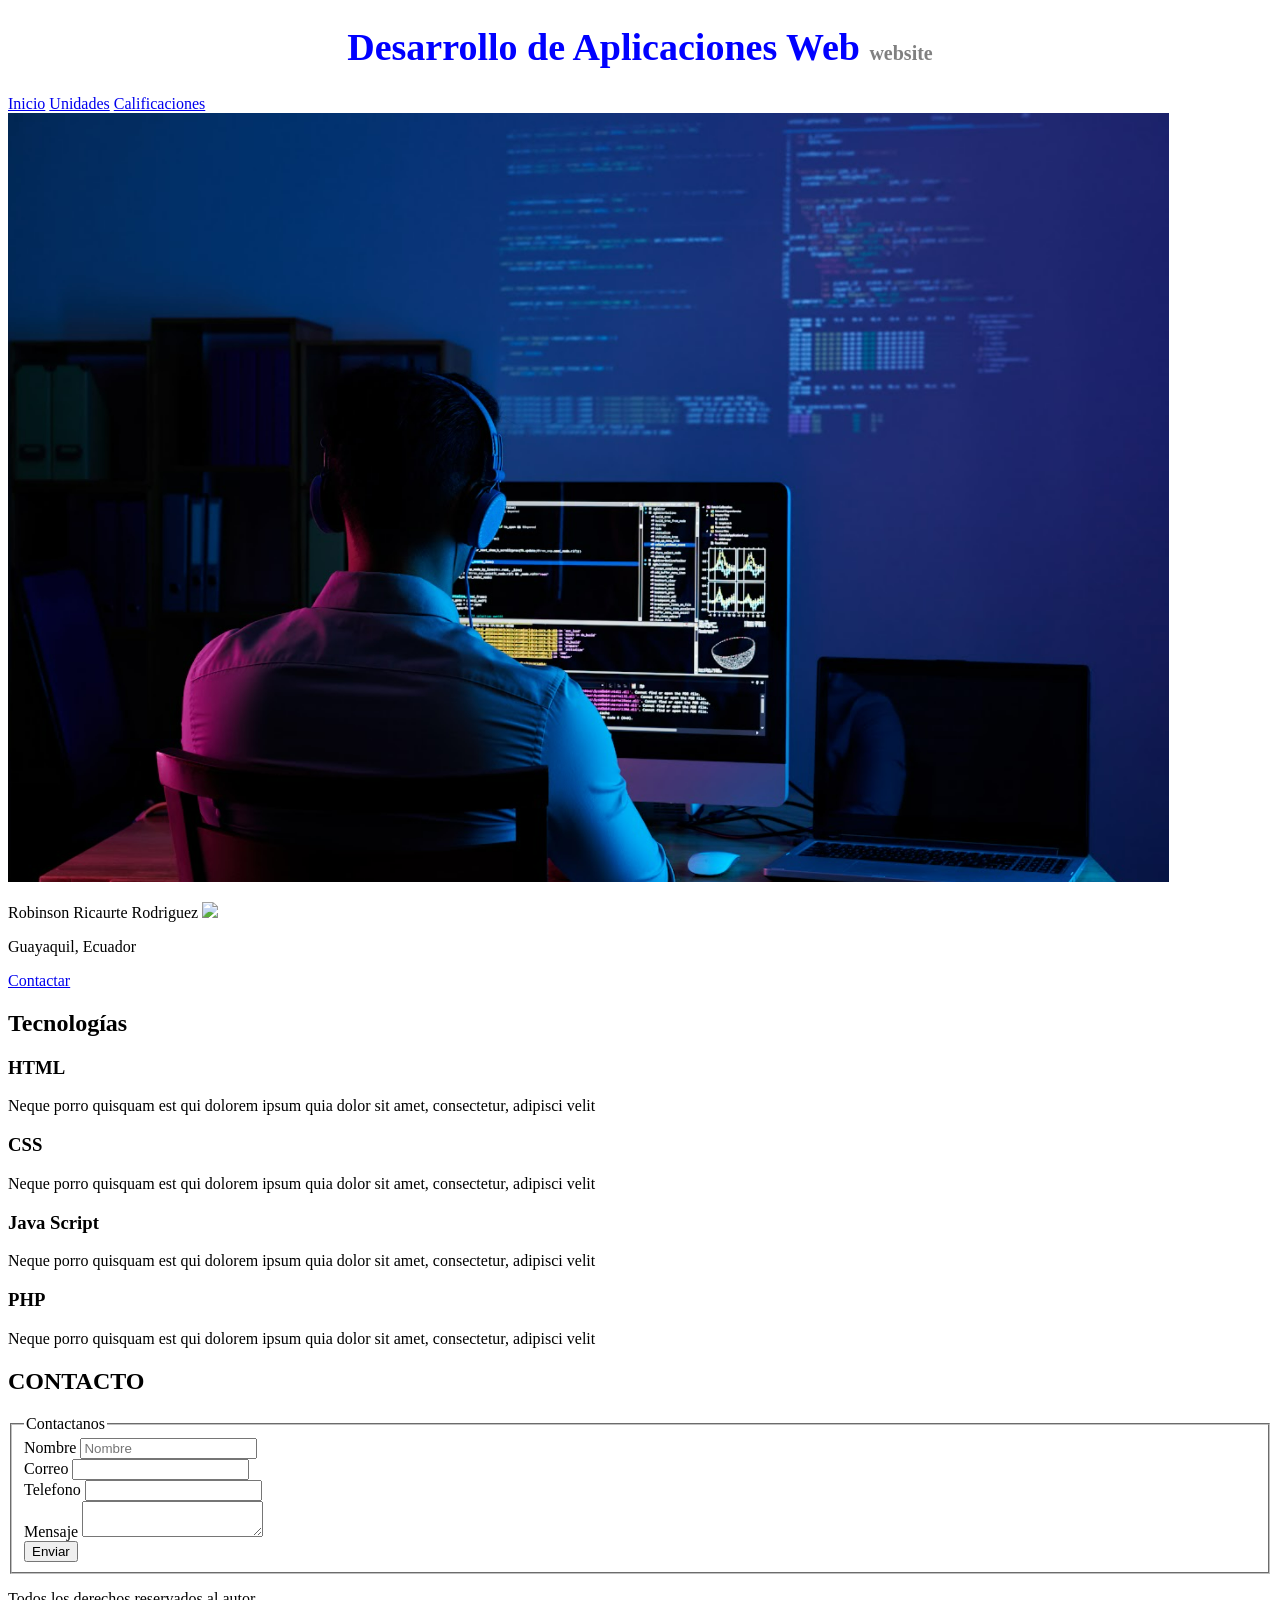
==== index.html @ d86290a1 "first commit" ====
<!DOCTYPE html>
<html lang="en">
<head>
    <meta charset="UTF-8">
    <meta name="viewport" content="width=device-width, initial-scale=1.0">
    <title>Página Web Rob</title>
    <!-- Título de la pagina-->
<link rel="preload" href="css/styles.css" as="style"/>

</head>
<body>
<header>
   <h1 class="titulo">
     Desarrollo de Aplicaciones Web <span>website</span>
</h1>
    <!-- Utilizar un h1 por documento html--> 
</header>
<nav>
<a href="index.html">Inicio</a>
<a href="unidades.html">Unidades</a>
<a href="calificaciones.html">Calificaciones</a>   
</nav>

<img src="imagenes/Recurso1.png" />

<section>
     <p>Robinson Ricaurte Rodriguez</h2>
<img src="icono/contactar.svg" />
     <p> Guayaquil, Ecuador</p>
     <a href="#">Contactar</a>
</section>

<main>
     <h2> Tecnologías</h2>
     <section>
     <h3> HTML</h3>
     <P>Neque porro quisquam est qui dolorem ipsum quia dolor sit amet, consectetur, adipisci velit</P>
    </section> 

    <section>
<h3> CSS</h3> 
     <P>Neque porro quisquam est qui dolorem ipsum quia dolor sit amet, consectetur, adipisci velit</P>
    </section>

<section>
<h3> Java Script</h3> 
     <P>Neque porro quisquam est qui dolorem ipsum quia dolor sit amet, consectetur, adipisci velit</P>
</section>

     <section>
<h3> PHP</h3> 
     <P>Neque porro quisquam est qui dolorem ipsum quia dolor sit amet, consectetur, adipisci velit</P>
     </section>
</main>  

<section>
<h2> CONTACTO</h2>

<form>
     <fieldset>
          <legend>Contactanos</legend>
         
          <div>
          <label>Nombre</label>
          <input type="text" placeholder="Nombre" />
          <link href="css/styles.css" rel="stylesheet"  />
          </div>
          <div>
               <label>Correo</label>
               <input type="email"  />
          </div>
          <div>
               <label>Telefono</label>
               <input type="tel"  />
          </div>
          <div>
               <label>Mensaje</label>
               <textarea></textarea>
          </div>
          <div>
          <input type="submit" value="Enviar"  />
          </div>
     </fieldset>
</form>
</section>

<footer>
<p> Todos los derechos reservados al autor</p>
</footer>
</body>
</html>
---- css/styles.css ----
html{
    font-size: 62.5%;
}
body{
    font-size: 16px;
}
/*1 rem = 10 px*/
.titulo{
    text-align: center;
    font-size: 3.8rem;
    color: blue;
}
span{
    font-size: 2rem;
    color: grey;
}
---- css/styles.css ----
html{
    font-size: 62.5%;
}
body{
    font-size: 16px;
}
/*1 rem = 10 px*/
.titulo{
    text-align: center;
    font-size: 3.8rem;
    color: blue;
}
span{
    font-size: 2rem;
    color: grey;
}
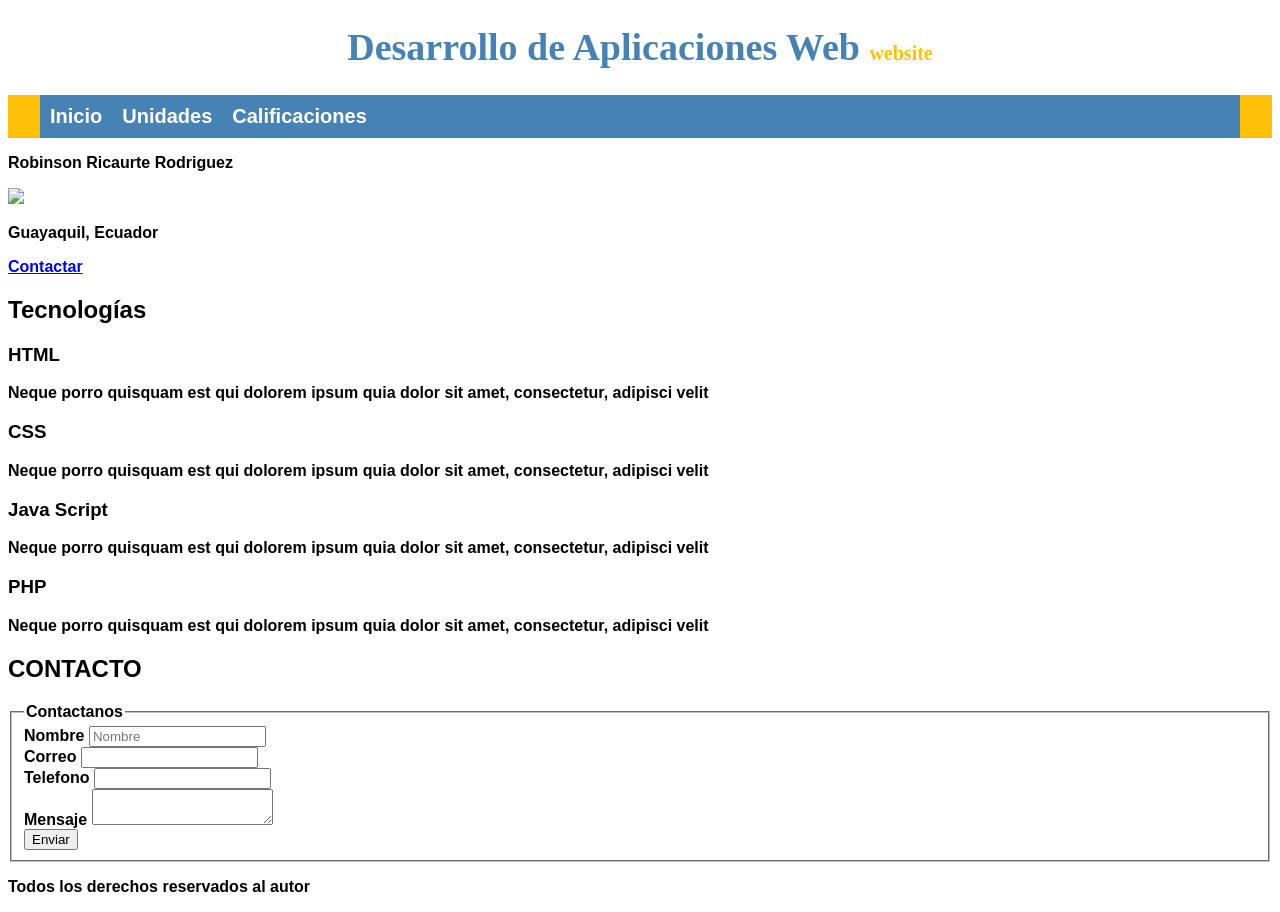
==== commit 7e153332: "Ultimos cmabios igual al ingeniero" ====
--- a/index.html
+++ b/index.html
@@ -5,6 +5,11 @@
     <meta name="viewport" content="width=device-width, initial-scale=1.0">
     <title>Página Web Rob</title>
     <!-- Título de la pagina-->
+    <link rel="preload" href="css/normalize.css"  as="style"  />
+    <link rel= "stylesheet" href="css/normalice.css"  />
+    <link rel="preconnect" href="https://fonts.googleapis.com">
+<link rel="preconnect" href="https://fonts.gstatic.com" crossorigin>
+<link href="https://fonts.googleapis.com/css2?family=Krub:ital,wght@0,200;0,300;0,400;0,500;0,600;0,700;1,200;1,300;1,400;1,500;1,600;1,700&display=swap" rel="stylesheet">
 <link rel="preload" href="css/styles.css" as="style"/>
 
 </head>
@@ -15,17 +20,20 @@
 </h1>
     <!-- Utilizar un h1 por documento html--> 
 </header>
-<nav>
+
+<div class="nav-bg">
+<nav class="navegacion-principal contenedor">
 <a href="index.html">Inicio</a>
 <a href="unidades.html">Unidades</a>
 <a href="calificaciones.html">Calificaciones</a>   
 </nav>
+</div>
 
-<img src="imagenes/Recurso1.png" />
+<section class="hero">
+     <div class="contenido-hero">
+     <p>Robinson Ricaurte Rodriguez</p>
+     <img src="icono/contactar.svg" />
 
-<section>
-     <p>Robinson Ricaurte Rodriguez</h2>
-<img src="icono/contactar.svg" />
      <p> Guayaquil, Ecuador</p>
      <a href="#">Contactar</a>
 </section>
--- a/css/styles.css
+++ b/css/styles.css
@@ -1,17 +1,93 @@
+:root{
+    /*pseudoelementos para crear variables personalizadas tambien conocidos como custom properties*/
+--blanco: #ffffff;
+--oscuro: #212121;
+--primario: #4682b4;
+--secundario: rgba(255,193,7,1);
+--gris: #757575;
+}
+
 html{
     font-size: 62.5%;
 }
 body{
     font-size: 16px;
+    font-family: sans-serif; /*colocarlo ahi para que aplique en todo*/
+    font-weight: 700;
 }
 /*1 rem = 10 px*/
+
+
 .titulo{
+    /*no iniciar con numero un class*/
     text-align: center;
     font-size: 3.8rem;
-    color: blue;
-}
-span{
-    font-size: 2rem;
-    color: grey;
+    color: var(--primario);
+    font-family: 'Times New Roman', Times, serif; /*FUENTE SEGURAS*/
 }
 
+.titulo span{
+    font-size: 2rem;
+    color: var(--secundario);
+}
+
+.contenedor{
+    width: 120rem;
+    margin-top: 0rem;
+    margin-right: auto;
+    margin-bottom: 0rem;
+    margin-left:  auto;
+    /*marguin: 0 auto 0 auto; */
+}
+
+.nav-bg{
+ background-color: var(--secundario);
+}
+
+.navegacion-principal {
+    display: flex;
+    flex-direction: column; /*Por defecto es row*/
+    /*align-items: center; el jsutify de columns*/
+}
+
+@media (min-width: 780px){
+
+}
+
+@media (min-width: 768px){
+    .navegacion-principal{
+        flex-direction: row;
+    
+    }
+}
+
+@media (min-width: 1140px){
+
+}
+
+@media (min-width: 1400x){
+
+}
+
+.navegacion-principal a {
+    /*background-color: var(--primario);
+    display: inline;*/
+    display: block;
+    text-align: center;
+    padding: 1rem;
+    color: var(--blanco);
+    text-decoration: none;
+    font-size: 2rem;
+    font-weight: bold
+
+}
+
+.navegacion-principal{
+background-color: var(--primario);
+color: var(--oscuro)
+}
+
+.hero{
+    background-image: url(../imagenes/Recurso1.png");
+    background-rep
+}
--- a/css/styles.css
+++ b/css/styles.css
@@ -1,17 +1,93 @@
+:root{
+    /*pseudoelementos para crear variables personalizadas tambien conocidos como custom properties*/
+--blanco: #ffffff;
+--oscuro: #212121;
+--primario: #4682b4;
+--secundario: rgba(255,193,7,1);
+--gris: #757575;
+}
+
 html{
     font-size: 62.5%;
 }
 body{
     font-size: 16px;
+    font-family: sans-serif; /*colocarlo ahi para que aplique en todo*/
+    font-weight: 700;
 }
 /*1 rem = 10 px*/
+
+
 .titulo{
+    /*no iniciar con numero un class*/
     text-align: center;
     font-size: 3.8rem;
-    color: blue;
-}
-span{
-    font-size: 2rem;
-    color: grey;
+    color: var(--primario);
+    font-family: 'Times New Roman', Times, serif; /*FUENTE SEGURAS*/
 }
 
+.titulo span{
+    font-size: 2rem;
+    color: var(--secundario);
+}
+
+.contenedor{
+    width: 120rem;
+    margin-top: 0rem;
+    margin-right: auto;
+    margin-bottom: 0rem;
+    margin-left:  auto;
+    /*marguin: 0 auto 0 auto; */
+}
+
+.nav-bg{
+ background-color: var(--secundario);
+}
+
+.navegacion-principal {
+    display: flex;
+    flex-direction: column; /*Por defecto es row*/
+    /*align-items: center; el jsutify de columns*/
+}
+
+@media (min-width: 780px){
+
+}
+
+@media (min-width: 768px){
+    .navegacion-principal{
+        flex-direction: row;
+    
+    }
+}
+
+@media (min-width: 1140px){
+
+}
+
+@media (min-width: 1400x){
+
+}
+
+.navegacion-principal a {
+    /*background-color: var(--primario);
+    display: inline;*/
+    display: block;
+    text-align: center;
+    padding: 1rem;
+    color: var(--blanco);
+    text-decoration: none;
+    font-size: 2rem;
+    font-weight: bold
+
+}
+
+.navegacion-principal{
+background-color: var(--primario);
+color: var(--oscuro)
+}
+
+.hero{
+    background-image: url(../imagenes/Recurso1.png");
+    background-rep
+}
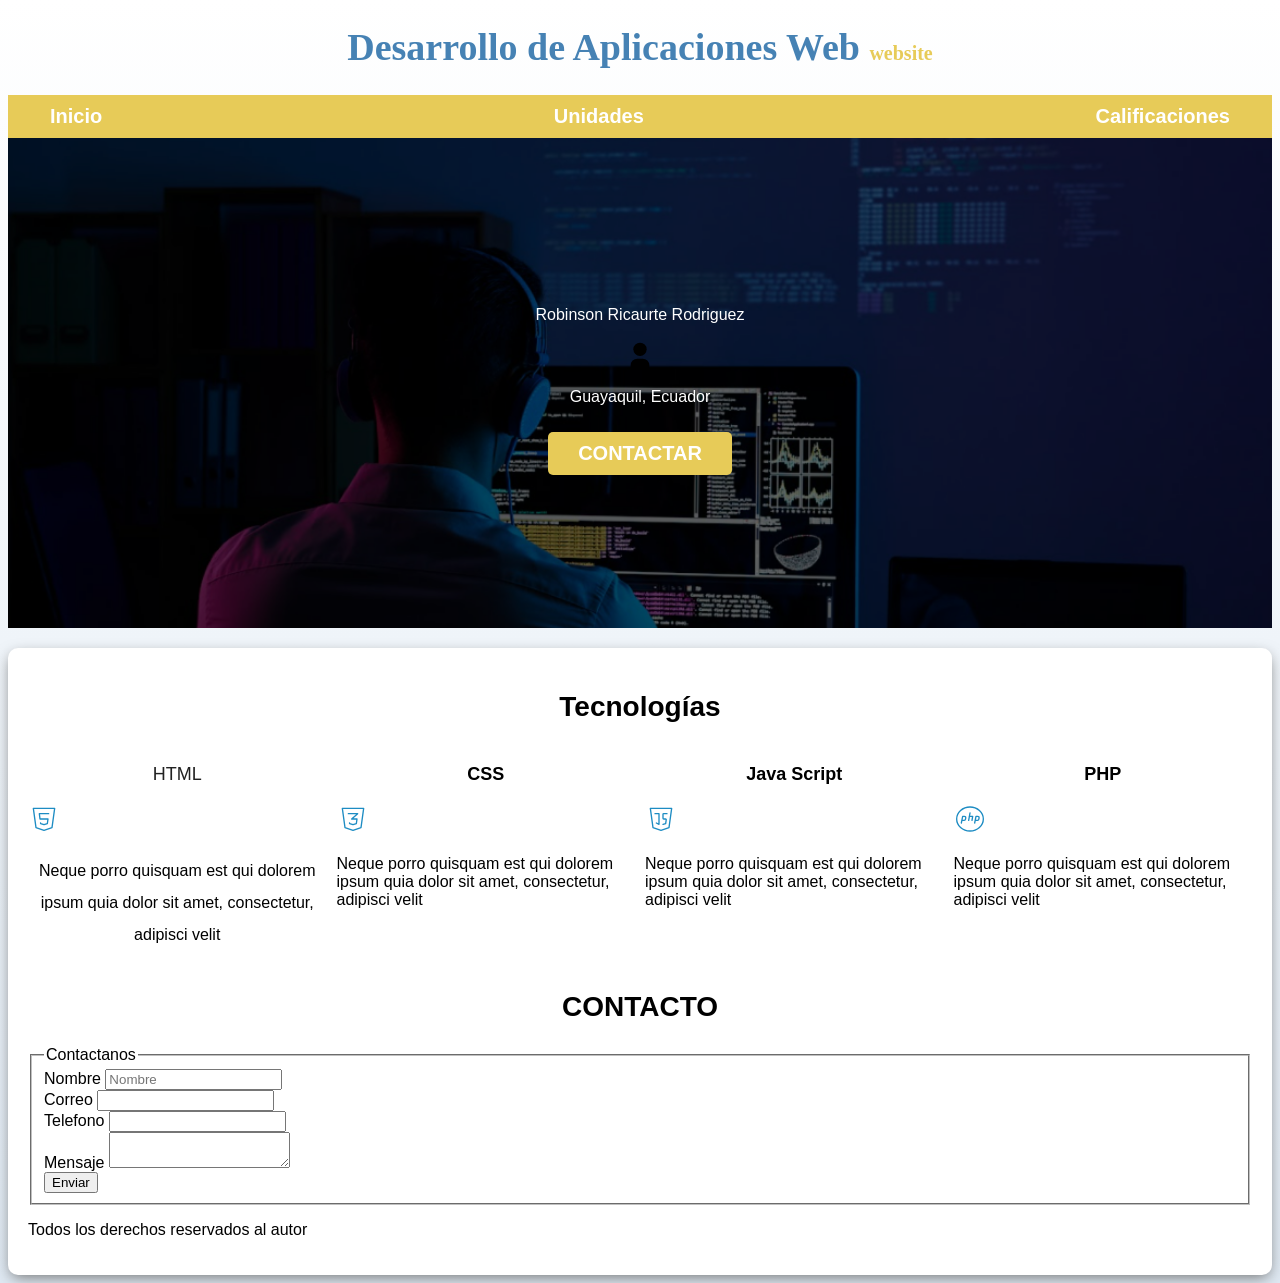
==== commit 1bbc728f: "cambios como lo del ingeniero" ====
--- a/index.html
+++ b/index.html
@@ -33,33 +33,42 @@
      <div class="contenido-hero">
      <p>Robinson Ricaurte Rodriguez</p>
      <img src="icono/contactar.svg" />
-
      <p> Guayaquil, Ecuador</p>
-     <a href="#">Contactar</a>
+     <a class="boton" href="#">Contactar</a>
 </section>
 
-<main>
+<main class="sombra">
      <h2> Tecnologías</h2>
-     <section>
+     <div class="lenguajes">  
+     <section class="lenguaje">
+          <!--Si tiene un heading como primer hijo se recomienda un section-->
      <h3> HTML</h3>
+     <div class="icono">
+          <img src="icono/html.svg" />
      <P>Neque porro quisquam est qui dolorem ipsum quia dolor sit amet, consectetur, adipisci velit</P>
     </section> 
 
     <section>
 <h3> CSS</h3> 
+<div class="icono">
+          <img src="icono/css.svg" />
      <P>Neque porro quisquam est qui dolorem ipsum quia dolor sit amet, consectetur, adipisci velit</P>
     </section>
 
 <section>
 <h3> Java Script</h3> 
+<div class="icono">
+          <img src="icono/java.svg" />
      <P>Neque porro quisquam est qui dolorem ipsum quia dolor sit amet, consectetur, adipisci velit</P>
 </section>
 
      <section>
 <h3> PHP</h3> 
+<div class="icono">
+          <img src="icono/php.svg" />
      <P>Neque porro quisquam est qui dolorem ipsum quia dolor sit amet, consectetur, adipisci velit</P>
      </section>
-</main>  
+</div>  
 
 <section>
 <h2> CONTACTO</h2>
--- a/css/styles.css
+++ b/css/styles.css
@@ -1,93 +1,211 @@
-:root{
-    /*pseudoelementos para crear variables personalizadas tambien conocidos como custom properties*/
---blanco: #ffffff;
---oscuro: #212121;
---primario: #4682b4;
---secundario: rgba(255,193,7,1);
---gris: #757575;
-}
-
-html{
-    font-size: 62.5%;
-}
-body{
-    font-size: 16px;
-    font-family: sans-serif; /*colocarlo ahi para que aplique en todo*/
-    font-weight: 700;
-}
-/*1 rem = 10 px*/
-
-
-.titulo{
-    /*no iniciar con numero un class*/
-    text-align: center;
-    font-size: 3.8rem;
-    color: var(--primario);
-    font-family: 'Times New Roman', Times, serif; /*FUENTE SEGURAS*/
-}
-
-.titulo span{
-    font-size: 2rem;
-    color: var(--secundario);
-}
-
-.contenedor{
-    width: 120rem;
-    margin-top: 0rem;
-    margin-right: auto;
-    margin-bottom: 0rem;
-    margin-left:  auto;
-    /*marguin: 0 auto 0 auto; */
-}
-
-.nav-bg{
- background-color: var(--secundario);
+:root {
+  /*pseudoelementos para crear variables personalizadas tambien conocidos como custom properties*/
+  --blanco: #ffffff;
+  --oscuro: #212121;
+  --primario: #4682b4;
+  --secundario: rgb(231, 203, 88);
+  --gris: #757575;
+}
+
+html {
+  font-size: 62.5%;
+  box-sizing: border-box;
+}
+body {
+  font-size: 16px;
+  font-family: "Krub", sans-serif; /*colocarlo aca para que aplique a todo*/
+  background-image: linear-gradient(to top, #dfe9f3 0%, var(--blanco) 100%);
+}
+/*1 rem = 10px*/
+
+.titulo {
+  /*no iniciar con numeros un class*/
+  text-align: center;
+  font-size: 3.8rem;
+  color: var(--primario);
+  font-family: "Times New Roman", Times, serif; /*fuentes seguras*/
+}
+.titulo span {
+  font-size: 2rem;
+  color: var(--secundario);
+}
+
+.contenedor {
+  max-width: 120rem;
+  margin-top: 0rem;
+  margin-right: auto;
+  margin-bottom: 0rem;
+  margin-left: auto;
+  /*margin: 0 auto 0 auto;    */
+  /* margin: 0 auto   */
+}
+
+.nav-bg {
+  background-color: var(--secundario);
 }
 
 .navegacion-principal {
-    display: flex;
-    flex-direction: column; /*Por defecto es row*/
-    /*align-items: center; el jsutify de columns*/
-}
-
-@media (min-width: 780px){
-
-}
-
-@media (min-width: 768px){
-    .navegacion-principal{
-        flex-direction: row;
-    
-    }
-}
-
-@media (min-width: 1140px){
-
-}
-
-@media (min-width: 1400x){
-
+  display: flex;
+  flex-direction: column; /*Por defecto es row*/
+  /*align-items: center; el justify de columns*/
+}
+
+@media (min-width: 480px) {
+}
+
+@media (min-width: 768px) {
+  .navegacion-principal {
+    flex-direction: row;
+    justify-content: space-between;
+  }
+}
+
+@media (min-width: 1140px) {
+}
+
+@media (min-width: 1400px) {
 }
 
 .navegacion-principal a {
-    /*background-color: var(--primario);
-    display: inline;*/
-    display: block;
-    text-align: center;
-    padding: 1rem;
-    color: var(--blanco);
-    text-decoration: none;
-    font-size: 2rem;
-    font-weight: bold
-
-}
-
-.navegacion-principal{
-background-color: var(--primario);
-color: var(--oscuro)
-}
-
-.hero{
-    background-image: url(../imagenes/Recurso1.png");
-    background-rep
+  /*background-color: var(--primario);
+  display: inline;*/
+  display: block;
+  text-align: center;
+  padding: 1rem;
+  color: var(--blanco);
+  text-decoration: none;
+  font-size: 2rem;
+  font-weight: bold;
+}
+
+.navegacion-principal a:hover {
+  background-color: var(--primario);
+  color: var(--oscuro);
+}
+
+.hero {
+  background-image: url(../imagenes/Recurso1.png);
+  background-repeat: no-repeat;
+  background-size: cover;
+  background-position: center center;
+  height: 450px;
+  padding: 20px;
+  position: relative;
+}
+.contenido-hero {
+  position: absolute;
+  /*background-color: rgba(0, 0, 0, 0.7);*/
+  background-color: rgb(0 0 0 / 60%);
+  width: 100%;
+  height: 100%;
+  bottom: 0;
+  top: 0;
+  right: 0;
+  left: 0;
+
+  /*alinear horizontal y vertical*/
+  display: flex;
+  flex-direction: column;
+  align-items: center;
+  justify-content: center;
+}
+
+.contenido-hero p {
+  color: var(--blanco);
+}
+
+h1 {
+  font-size: 3.8rem;
+}
+h2 {
+  font-size: 2.8rem;
+}
+h3 {
+  font-size: 1.8rem;
+}
+h1,
+h2,
+h3 {
+  text-align: center;
+}
+
+.boton {
+  background-color: var(--secundario);
+  color: var(--blanco);
+  padding: 1rem 3rem;
+  margin-top: 1rem;
+  font-size: 2rem;
+  text-decoration: none;
+  text-transform: uppercase;
+  font-weight: bold;
+  border-radius: 0.5rem;
+  width: 60%;
+  text-align: center;
+}
+
+@media (min-width: 480px) {
+  .boton {
+    width: auto;
+  }
+}
+
+.sombra {
+  box-shadow: 0px 5px 15px -3px #707070;
+  background-color: var(--blanco);
+  padding: 2rem;
+  border-radius: 1rem;
+  margin-top: 2rem;
+}
+
+@media (min-width: 768px) {
+  .lenguajes {
+    display: grid;
+    grid-template-columns: 1fr 1fr 1fr 1fr;
+    column-gap: 1rem; /*poner espacio entre columns*/
+  }
+}
+
+.lenguaje {
+  display: flex;
+  flex-direction: column;
+  align-items: center;
+}
+
+.lenguaje h3 {
+  color: var(--oscuro);
+  font-weight: normal;
+}
+
+.lenguaje p {
+  line-height: 2;
+  text-align: center;
+}
+.lenguaje .iconos {
+  height: 10rem;
+  width: 10rem;
+  background-color: var(--primario);
+  border-radius: 50%;
+  display: flex;
+  flex-direction: row;
+  justify-content: center;
+  align-items: center;
+}
+
+.formulario {
+  background-color: var(--gris);
+  width: min(60rem, 100%); /*Utiliza el valor mas pequeño entre dos opciones*/
+  margin: 0 auto;
+  padding: 2rem;
+  border-radius: 1rem;
+}
+.formulario fieldset {
+  border: none;
+}
+.formulario legend {
+  text-align: center;
+  font-size: 1.8rem;
+  text-transform: uppercase;
+  font-weight: 700;
+  margin-bottom: 2rem;
+  color: var(--primario);
 }
--- a/css/styles.css
+++ b/css/styles.css
@@ -1,93 +1,211 @@
-:root{
-    /*pseudoelementos para crear variables personalizadas tambien conocidos como custom properties*/
---blanco: #ffffff;
---oscuro: #212121;
---primario: #4682b4;
---secundario: rgba(255,193,7,1);
---gris: #757575;
-}
-
-html{
-    font-size: 62.5%;
-}
-body{
-    font-size: 16px;
-    font-family: sans-serif; /*colocarlo ahi para que aplique en todo*/
-    font-weight: 700;
-}
-/*1 rem = 10 px*/
-
-
-.titulo{
-    /*no iniciar con numero un class*/
-    text-align: center;
-    font-size: 3.8rem;
-    color: var(--primario);
-    font-family: 'Times New Roman', Times, serif; /*FUENTE SEGURAS*/
-}
-
-.titulo span{
-    font-size: 2rem;
-    color: var(--secundario);
-}
-
-.contenedor{
-    width: 120rem;
-    margin-top: 0rem;
-    margin-right: auto;
-    margin-bottom: 0rem;
-    margin-left:  auto;
-    /*marguin: 0 auto 0 auto; */
-}
-
-.nav-bg{
- background-color: var(--secundario);
+:root {
+  /*pseudoelementos para crear variables personalizadas tambien conocidos como custom properties*/
+  --blanco: #ffffff;
+  --oscuro: #212121;
+  --primario: #4682b4;
+  --secundario: rgb(231, 203, 88);
+  --gris: #757575;
+}
+
+html {
+  font-size: 62.5%;
+  box-sizing: border-box;
+}
+body {
+  font-size: 16px;
+  font-family: "Krub", sans-serif; /*colocarlo aca para que aplique a todo*/
+  background-image: linear-gradient(to top, #dfe9f3 0%, var(--blanco) 100%);
+}
+/*1 rem = 10px*/
+
+.titulo {
+  /*no iniciar con numeros un class*/
+  text-align: center;
+  font-size: 3.8rem;
+  color: var(--primario);
+  font-family: "Times New Roman", Times, serif; /*fuentes seguras*/
+}
+.titulo span {
+  font-size: 2rem;
+  color: var(--secundario);
+}
+
+.contenedor {
+  max-width: 120rem;
+  margin-top: 0rem;
+  margin-right: auto;
+  margin-bottom: 0rem;
+  margin-left: auto;
+  /*margin: 0 auto 0 auto;    */
+  /* margin: 0 auto   */
+}
+
+.nav-bg {
+  background-color: var(--secundario);
 }
 
 .navegacion-principal {
-    display: flex;
-    flex-direction: column; /*Por defecto es row*/
-    /*align-items: center; el jsutify de columns*/
-}
-
-@media (min-width: 780px){
-
-}
-
-@media (min-width: 768px){
-    .navegacion-principal{
-        flex-direction: row;
-    
-    }
-}
-
-@media (min-width: 1140px){
-
-}
-
-@media (min-width: 1400x){
-
+  display: flex;
+  flex-direction: column; /*Por defecto es row*/
+  /*align-items: center; el justify de columns*/
+}
+
+@media (min-width: 480px) {
+}
+
+@media (min-width: 768px) {
+  .navegacion-principal {
+    flex-direction: row;
+    justify-content: space-between;
+  }
+}
+
+@media (min-width: 1140px) {
+}
+
+@media (min-width: 1400px) {
 }
 
 .navegacion-principal a {
-    /*background-color: var(--primario);
-    display: inline;*/
-    display: block;
-    text-align: center;
-    padding: 1rem;
-    color: var(--blanco);
-    text-decoration: none;
-    font-size: 2rem;
-    font-weight: bold
-
-}
-
-.navegacion-principal{
-background-color: var(--primario);
-color: var(--oscuro)
-}
-
-.hero{
-    background-image: url(../imagenes/Recurso1.png");
-    background-rep
+  /*background-color: var(--primario);
+  display: inline;*/
+  display: block;
+  text-align: center;
+  padding: 1rem;
+  color: var(--blanco);
+  text-decoration: none;
+  font-size: 2rem;
+  font-weight: bold;
+}
+
+.navegacion-principal a:hover {
+  background-color: var(--primario);
+  color: var(--oscuro);
+}
+
+.hero {
+  background-image: url(../imagenes/Recurso1.png);
+  background-repeat: no-repeat;
+  background-size: cover;
+  background-position: center center;
+  height: 450px;
+  padding: 20px;
+  position: relative;
+}
+.contenido-hero {
+  position: absolute;
+  /*background-color: rgba(0, 0, 0, 0.7);*/
+  background-color: rgb(0 0 0 / 60%);
+  width: 100%;
+  height: 100%;
+  bottom: 0;
+  top: 0;
+  right: 0;
+  left: 0;
+
+  /*alinear horizontal y vertical*/
+  display: flex;
+  flex-direction: column;
+  align-items: center;
+  justify-content: center;
+}
+
+.contenido-hero p {
+  color: var(--blanco);
+}
+
+h1 {
+  font-size: 3.8rem;
+}
+h2 {
+  font-size: 2.8rem;
+}
+h3 {
+  font-size: 1.8rem;
+}
+h1,
+h2,
+h3 {
+  text-align: center;
+}
+
+.boton {
+  background-color: var(--secundario);
+  color: var(--blanco);
+  padding: 1rem 3rem;
+  margin-top: 1rem;
+  font-size: 2rem;
+  text-decoration: none;
+  text-transform: uppercase;
+  font-weight: bold;
+  border-radius: 0.5rem;
+  width: 60%;
+  text-align: center;
+}
+
+@media (min-width: 480px) {
+  .boton {
+    width: auto;
+  }
+}
+
+.sombra {
+  box-shadow: 0px 5px 15px -3px #707070;
+  background-color: var(--blanco);
+  padding: 2rem;
+  border-radius: 1rem;
+  margin-top: 2rem;
+}
+
+@media (min-width: 768px) {
+  .lenguajes {
+    display: grid;
+    grid-template-columns: 1fr 1fr 1fr 1fr;
+    column-gap: 1rem; /*poner espacio entre columns*/
+  }
+}
+
+.lenguaje {
+  display: flex;
+  flex-direction: column;
+  align-items: center;
+}
+
+.lenguaje h3 {
+  color: var(--oscuro);
+  font-weight: normal;
+}
+
+.lenguaje p {
+  line-height: 2;
+  text-align: center;
+}
+.lenguaje .iconos {
+  height: 10rem;
+  width: 10rem;
+  background-color: var(--primario);
+  border-radius: 50%;
+  display: flex;
+  flex-direction: row;
+  justify-content: center;
+  align-items: center;
+}
+
+.formulario {
+  background-color: var(--gris);
+  width: min(60rem, 100%); /*Utiliza el valor mas pequeño entre dos opciones*/
+  margin: 0 auto;
+  padding: 2rem;
+  border-radius: 1rem;
+}
+.formulario fieldset {
+  border: none;
+}
+.formulario legend {
+  text-align: center;
+  font-size: 1.8rem;
+  text-transform: uppercase;
+  font-weight: 700;
+  margin-bottom: 2rem;
+  color: var(--primario);
 }
